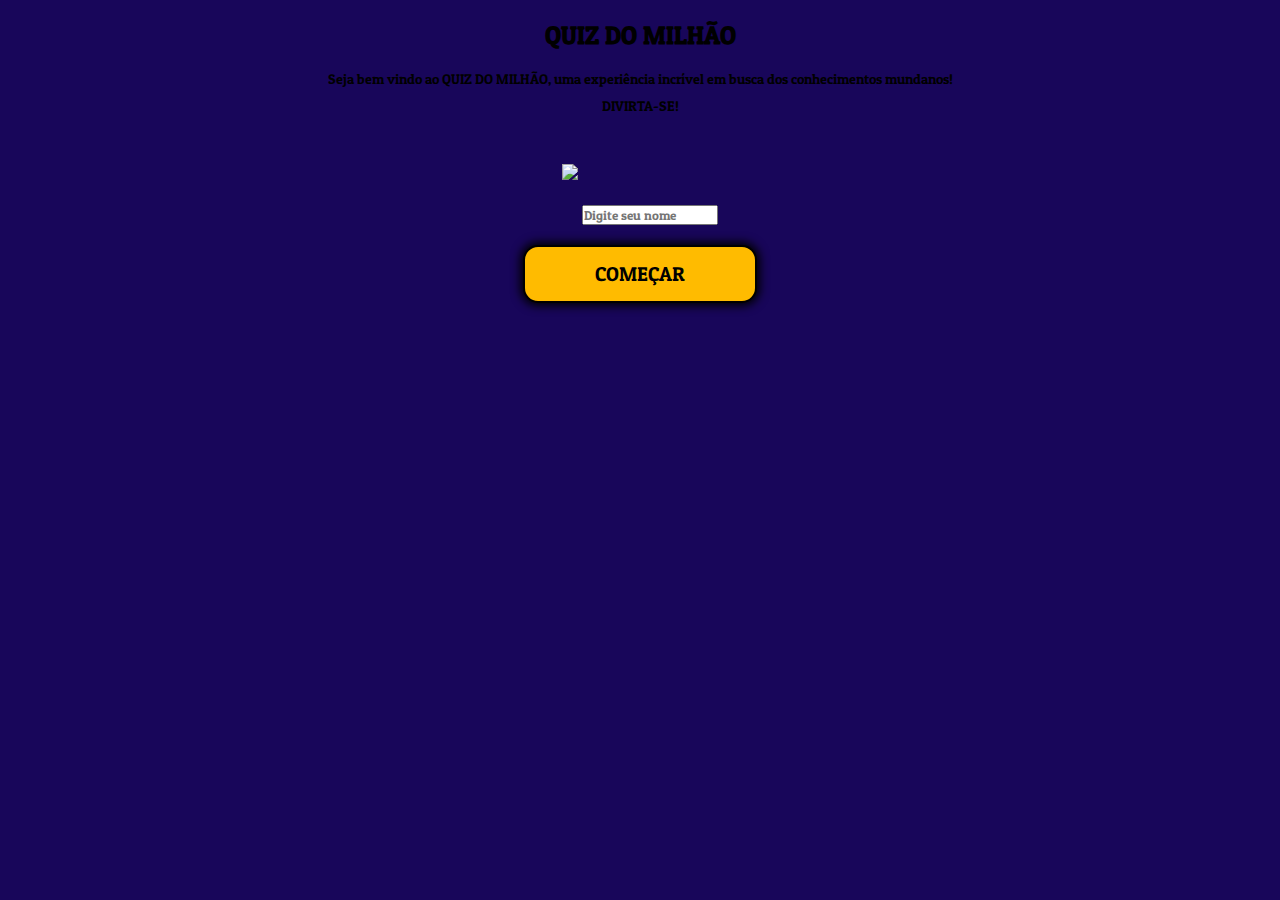
==== jogo.html @ 9bd8015a "Commit inicial" ====
<!DOCTYPE html>
<html lang="pt-br">
    <head>
        <meta charset="UTF-8">
        <meta http-equiv="X-UA-Compatible" content="IE=edge">
        <meta name="viewport" content="width=device-width, initial-scale=1.0, maximum-scale=1.0">
        <meta name="description" content="site de vendas" >
        <meta name="Keywords" content="Vendas, imobiliarios, moveis">
        <meta name="author" content="Bruno Rafael">
        <link rel="stylesheet" href="jogo.css">
        <link rel="preconnect" href="https://fonts.googleapis.com">
        <link rel="preconnect" href="https://fonts.gstatic.com" crossorigin>
        <link href="https://fonts.googleapis.com/css2?family=Patua+One&display=swap" rel="stylesheet">
        <title>Jogo</title>
    </head>
<body>

    <div class="back">
        <div class="perguntas">
            <div class="box-pergunta">
                <h2 id="h2-pergunta">Geografia</h2>
                <div class="pergunta">
                    <p id="pergunta_tittle"></p>
                    <p>A- <button id="letra_a"></button></p>
                    <p>B- <button id="letra_b"></button></p>
                    <p>C- <button id="letra_c"></button></p>
                    <p>D- <button id="letra_d"></button></p>
                    <input type="submit" id="confirmar-resposta" onclick="confirmar_resposta()" value="Confirmar">
                </div><!--pergunta-->
            </div><!--box-pergunta-->
        </div><!--perguntas-->

        <div class="progresso">
            <div class="box-progresso">
                <img src="imagens/logo.png">
                <div class="box1">1 MILHÃO</div><!--box1-->
                <div class="box2">500 MIL</div><!--box1-->
                <div class="box3">400 MIL</div><!--box1-->
                <div class="box4">300 MIL</div><!--box1-->
                <div class="box5">200 MIL</div><!--box1-->
                <div class="box6">100 MIL</div><!--box1-->
                <div class="box7">50 MIL</div><!--box1-->
                <div class="box8">40 MIL</div><!--box1-->
                <div class="box9">30 MIL</div><!--box1-->
                <div class="box10">20 MIL</div><!--box1-->
                <div class="box11">10 MIL</div><!--box1-->
                <div class="box12">5 MIL</div><!--box1-->
                <div class="box13">4 MIL</div><!--box1-->
                <div class="box14">3 MIL</div><!--box1-->
                <div class="box15">2 MIL</div><!--box1-->
                <div class="box16">1 MIL</div><!--box1-->
                <div class="box17">INÍCIO</div><!--box1-->
            </div><!--box-progresso-->
        </div><!--progresso-->
    </div><!--back-->

    <div class="animacao">
        <h2>Pergunta Valendo</h2>
        <div class="box-animacao">
            <div class="box-animacao1"><p>1 MIL</p></div>
        </div><!--box-animacao-->
    </div><!--animacao-->


    <div class="inicio">
        <form class="box-inicio">
            <h2>QUIZ DO MILHÃO</h2>
            <p>Seja bem vindo ao QUIZ DO MILHÃO, uma experiência incrível em busca dos conhecimentos mundanos!</p>
            <p>DIVIRTA-SE!</p>
            <img src="imagens/logo.png">
            <input type="text" id="name" placeholder="Digite seu nome">
            <div class="confirmar-inicio">
                <input type="button" id="confirmar-inicio" name="confirmar-inicio" value="COMEÇAR" onclick="confirmar_inicio()">
            </div><!--confirmar-inicio-->
        </form><!--box-inicio-->
    </div><!--inicio-->
    

    <script src="jogo.js"></script>
</body>
</html>
---- jogo.css ----
*{
    margin: 0;
    padding: 0;
    box-sizing: border-box;
    font-family: 'Patua One', cursive;
}
body, html{
    height: 100%;
}
body{
    width: 100%;
    display: flex;
    justify-content: center;
    align-items: center;
    overflow-y: hidden;
}


.inicio{
    width: 100%;
    height: 100%;
    display: flex;
    align-items: center;
    justify-content: center;
    position: absolute;
    top: 0;
    left: 0;
    /* display: none; */
}
.box-inicio{
    width: 100%;
    height: 100%; 
    background-color: #18065a;
    text-align: center;
}

.box-inicio h2{
    margin: 20px;
    margin-bottom:20px;
    font-size: 25px;
}
.box-inicio p{
    font-size: 14px;
    margin-bottom: 10px;

}
.box-inicio img{
    width: 70%;
    padding: 40px 0;
}

.confirmar-inicio{
    width: 100%;
    display: block;
}
.confirmar-inicio input{
    margin-top: 20px;
    border-radius: 15px;
    border: none;
    border: 2px solid black;
    cursor: pointer;
    background: #ffbb00;
    box-shadow: 0 0 10px 3px black;
    font-size: 20px;
    padding: 15px 70px;
}

/* -------------------------Pergunta--------------------------------------------- */

.back{
    width: 100%;
    height: 100%;
    display: flex;
    align-items: center;
    justify-content: center;
    padding: 0 20px;
    display: none;
}
.perguntas{
    width: 75%;
    height: 100%;
    display: flex;
    align-items: center;
    justify-content: center;
}
.box-pergunta{
    width: 800px;
    aspect-ratio: 16/8;
    background-color: rgb(190, 6, 6);
    border-radius: 20px;
    box-shadow: 0 0 20px 5px black;
}
.box-pergunta h2{
    font-size: 30px;
    margin: 0px 20px;
    margin-top: 30px;
}
.pergunta{
    width: 70%;
    margin: 30px auto;
    text-align: center;
}

.pergunta button{
    width: 94%;
    padding: 5px;
    padding-left: 10px;
    text-align: justify;
    margin: 3px 0;
    margin-left: 5px;
    font-size: 18px;
    border-radius: 15px;
    cursor: pointer;
    border: none;
    border: 1px solid black;
    background-color: rgba(255, 255, 255, 0.808);
}
.pergunta button:hover{

    background-color: white;
}
.pergunta input{
    font-size:20px;
    padding: 10px 20px;
    margin: 20px;
    border-radius: 20px;
    cursor: pointer;
    border: none;
    border: 1px solid black;
    background-color: rgba(255, 255, 255, 0.808);
}
.pergunta input:hover{
    background-color: rgb(255, 255, 255);
}
.pergunta p {
    font-size: 18px;
}
.pergunta p:first-child{
    font-size: 23px;
    margin-bottom: 40px;
}



.progresso{
    width: 25%;
    height: 90%;
    padding: 10px;
    display: flex;
    align-items: center;
    background-color: black;
    color: white;
    border-radius: 20px;
    box-shadow: 0 0 20px 5px black;
}
.box-progresso{
    width: 100%;
    text-align: center;
}
.box-progresso img{
    width: 50%;
}
.box1{
    background-color: rgb(190, 6, 6);
    padding: 5px;
    width: 52%;
    margin: 2px auto;
    /* box-shadow: 2px 2px 2px 2px yellow; */
}
.box2{
    background-color: rgb(151, 57, 57);
    padding: 5px;
    width: 55%;
    margin: 2px auto;
}
.box3{
    background-color: rgb(160, 112, 112);
    padding: 5px;
    width: 58%;
    margin: 2px auto;
}
.box4{
    background-color: rgb(156, 190, 6);
    padding: 5px;
    width: 61%;
    margin: 2px auto;
}
.box5{
    background-color: rgb(6, 18, 190);
    padding: 5px;
    width: 64%;
    margin: 2px auto;
}
.box6{
    background-color: rgb(64, 190, 6);
    padding: 5px;
    width: 67%;
    margin: 2px auto;
}
.box7{
    background-color: rgb(190, 178, 6);
    padding: 5px;
    width: 70%;
    margin: 2px auto;
}
.box8{
    background-color: rgb(24, 6, 190);
    padding: 5px;
    width: 73%;
    margin: 2px auto;
}
.box9{
    background-color: rgb(190, 6, 83);
    padding: 5px;
    width: 76%;
    margin: 2px auto;
}
.box10{
    background-color: rgb(6, 169, 190);
    padding: 5px;
    width: 79%;
    margin: 2px auto;
}
.box11{
    background-color: rgb(62, 99, 51);
    padding: 5px;
    width: 82%;
    margin: 2px auto;
}
.box12{
    background-color: rgb(6, 190, 61);
    padding: 5px;
    width: 85%;
    margin: 2px auto;
}
.box13{
    background-color: rgb(190, 141, 6);
    padding: 5px;
    width: 88%;
    margin: 2px auto;
}
.box14{
    background-color: rgb(190, 6, 46);
    padding:5px;
    width: 91%;
    margin: 2px auto;
}
.box15{
    background-color: rgb(197, 146, 88);
    padding: 5px;
    width: 94%;
    margin: 2px auto;
}
.box16{
    background-color: rgb(52, 161, 67);
    padding: 5px;
    width: 97%;
    margin: 2px auto;
}
.box17{
    background-color: rgb(132, 6, 190);
    padding: 5px;
    width: 100%;
    margin: 2px auto;
}

.animacao{
    width:600px;
    height: 250px;
    padding: 30px;
    margin: 0 auto;
    display: flex;
    flex-direction: column;
    text-align: center;
    align-items:stretch;
    background-color: #efb810;
    color: black;
    border-radius: 20px;
    box-shadow: 0 0 20px 5px black;
    transition: all 2s linear;
    /* display: none; */
}

.box-animacao{
    width: 100%;
    height: 100%;
    display: flex;
    align-items:center;
}
.box-animacao1{
    width: 100%;
    font-size: 60px;
}
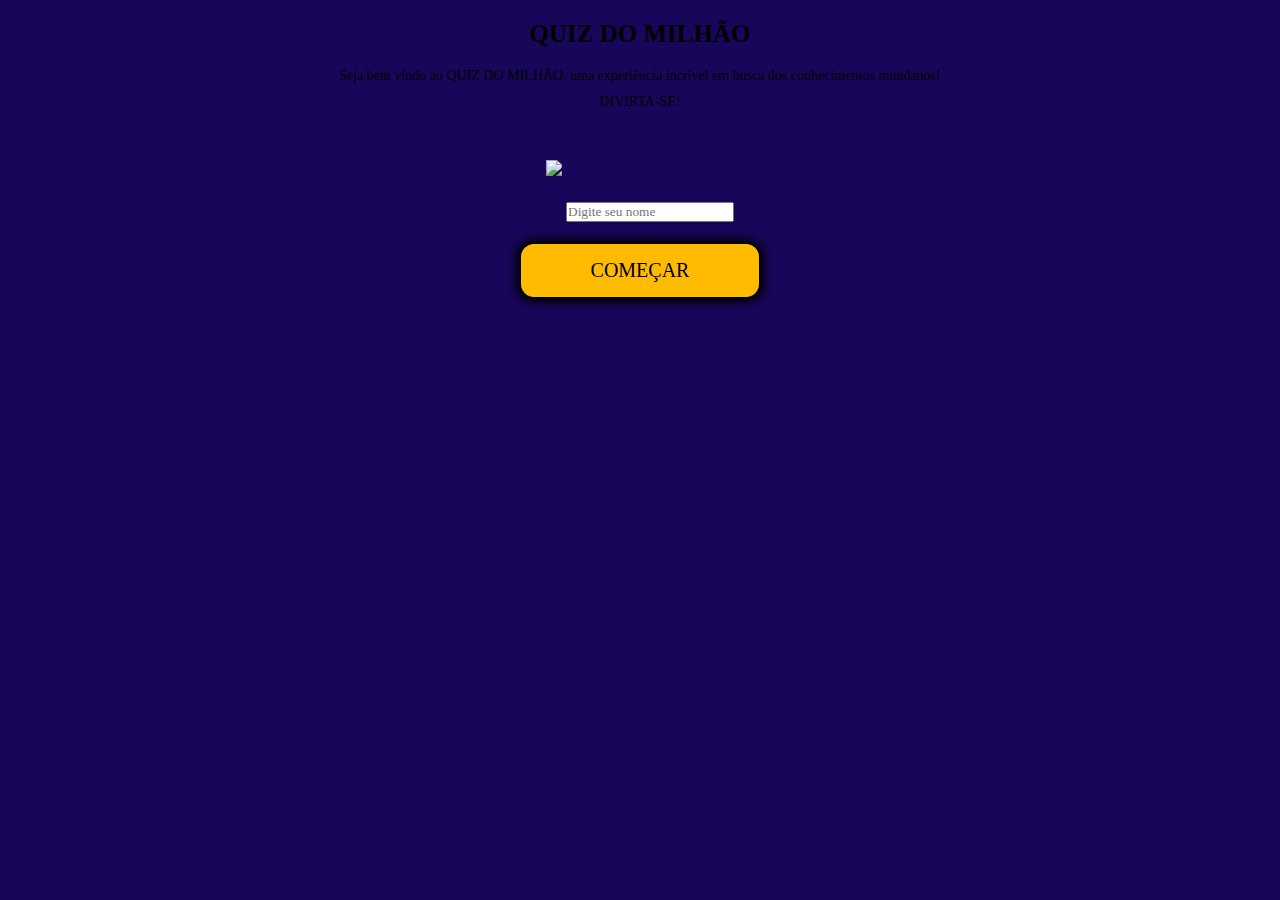
==== commit 512ac89b: "Update jogo.html" ====
--- a/jogo.html
+++ b/jogo.html
@@ -1,20 +1,13 @@
 <!DOCTYPE html>
 <html lang="pt-br">
-    <head>
-        <meta charset="UTF-8">
-        <meta http-equiv="X-UA-Compatible" content="IE=edge">
-        <meta name="viewport" content="width=device-width, initial-scale=1.0, maximum-scale=1.0">
-        <meta name="description" content="site de vendas" >
-        <meta name="Keywords" content="Vendas, imobiliarios, moveis">
-        <meta name="author" content="Bruno Rafael">
-        <link rel="stylesheet" href="jogo.css">
-        <link rel="preconnect" href="https://fonts.googleapis.com">
-        <link rel="preconnect" href="https://fonts.gstatic.com" crossorigin>
-        <link href="https://fonts.googleapis.com/css2?family=Patua+One&display=swap" rel="stylesheet">
-        <title>Jogo</title>
-    </head>
+<head>
+    <meta charset="UTF-8">
+    <meta http-equiv="X-UA-Compatible" content="IE=edge">
+    <meta name="viewport" content="width=device-width, initial-scale=1.0">
+    <link rel="stylesheet" href="jogo.css">
+    <title>Jogo</title>
+</head>
 <body>
-
     <div class="back">
         <div class="perguntas">
             <div class="box-pergunta">
@@ -25,7 +18,7 @@
                     <p>B- <button id="letra_b"></button></p>
                     <p>C- <button id="letra_c"></button></p>
                     <p>D- <button id="letra_d"></button></p>
-                    <input type="submit" id="confirmar-resposta" onclick="confirmar_resposta()" value="Confirmar">
+                    <input type="button" id="confirmar-resposta" onclick="confirmar_resposta()" value="Confirmar">
                 </div><!--pergunta-->
             </div><!--box-pergunta-->
         </div><!--perguntas-->
@@ -33,23 +26,22 @@
         <div class="progresso">
             <div class="box-progresso">
                 <img src="imagens/logo.png">
-                <div class="box1">1 MILHÃO</div><!--box1-->
-                <div class="box2">500 MIL</div><!--box1-->
-                <div class="box3">400 MIL</div><!--box1-->
-                <div class="box4">300 MIL</div><!--box1-->
-                <div class="box5">200 MIL</div><!--box1-->
-                <div class="box6">100 MIL</div><!--box1-->
-                <div class="box7">50 MIL</div><!--box1-->
-                <div class="box8">40 MIL</div><!--box1-->
-                <div class="box9">30 MIL</div><!--box1-->
-                <div class="box10">20 MIL</div><!--box1-->
-                <div class="box11">10 MIL</div><!--box1-->
-                <div class="box12">5 MIL</div><!--box1-->
-                <div class="box13">4 MIL</div><!--box1-->
-                <div class="box14">3 MIL</div><!--box1-->
-                <div class="box15">2 MIL</div><!--box1-->
-                <div class="box16">1 MIL</div><!--box1-->
-                <div class="box17">INÍCIO</div><!--box1-->
+                <div class="box">1 MIL</div><!--box1-->
+                <div class="box">2 MIL</div><!--box1-->
+                <div class="box">3 MIL</div><!--box1-->
+                <div class="box">4 MIL</div><!--box1-->
+                <div class="box">5 MIL</div><!--box1-->
+                <div class="box">10 MIL</div><!--box1-->
+                <div class="box">20 MIL</div><!--box1-->
+                <div class="box">30 MIL</div><!--box1-->
+                <div class="box">40 MIL</div><!--box1-->
+                <div class="box">50 MIL</div><!--box1-->
+                <div class="box">100 MIL</div><!--box1-->
+                <div class="box">200 MIL</div><!--box1-->
+                <div class="box">300 MIL</div><!--box1-->
+                <div class="box">400 MIL</div><!--box1-->
+                <div class="box">500 MIL</div><!--box1-->
+                <div class="box">1 MILHÃO</div><!--box1-->
             </div><!--box-progresso-->
         </div><!--progresso-->
     </div><!--back-->
--- a/jogo.css
+++ b/jogo.css
@@ -155,114 +155,22 @@
 }
 .box-progresso{
     width: 100%;
-    text-align: center;
+    height: 100%;
+    text-align: center;
+    display: flex;
+    flex-direction: column-reverse;
+    justify-content: center;
 }
 .box-progresso img{
     width: 50%;
 }
-.box1{
+.box{
     background-color: rgb(190, 6, 6);
     padding: 5px;
     width: 52%;
     margin: 2px auto;
-    /* box-shadow: 2px 2px 2px 2px yellow; */
-}
-.box2{
-    background-color: rgb(151, 57, 57);
-    padding: 5px;
-    width: 55%;
-    margin: 2px auto;
-}
-.box3{
-    background-color: rgb(160, 112, 112);
-    padding: 5px;
-    width: 58%;
-    margin: 2px auto;
-}
-.box4{
-    background-color: rgb(156, 190, 6);
-    padding: 5px;
-    width: 61%;
-    margin: 2px auto;
-}
-.box5{
-    background-color: rgb(6, 18, 190);
-    padding: 5px;
-    width: 64%;
-    margin: 2px auto;
-}
-.box6{
-    background-color: rgb(64, 190, 6);
-    padding: 5px;
-    width: 67%;
-    margin: 2px auto;
-}
-.box7{
-    background-color: rgb(190, 178, 6);
-    padding: 5px;
-    width: 70%;
-    margin: 2px auto;
-}
-.box8{
-    background-color: rgb(24, 6, 190);
-    padding: 5px;
-    width: 73%;
-    margin: 2px auto;
-}
-.box9{
-    background-color: rgb(190, 6, 83);
-    padding: 5px;
-    width: 76%;
-    margin: 2px auto;
-}
-.box10{
-    background-color: rgb(6, 169, 190);
-    padding: 5px;
-    width: 79%;
-    margin: 2px auto;
-}
-.box11{
-    background-color: rgb(62, 99, 51);
-    padding: 5px;
-    width: 82%;
-    margin: 2px auto;
-}
-.box12{
-    background-color: rgb(6, 190, 61);
-    padding: 5px;
-    width: 85%;
-    margin: 2px auto;
-}
-.box13{
-    background-color: rgb(190, 141, 6);
-    padding: 5px;
-    width: 88%;
-    margin: 2px auto;
-}
-.box14{
-    background-color: rgb(190, 6, 46);
-    padding:5px;
-    width: 91%;
-    margin: 2px auto;
-}
-.box15{
-    background-color: rgb(197, 146, 88);
-    padding: 5px;
-    width: 94%;
-    margin: 2px auto;
-}
-.box16{
-    background-color: rgb(52, 161, 67);
-    padding: 5px;
-    width: 97%;
-    margin: 2px auto;
-}
-.box17{
-    background-color: rgb(132, 6, 190);
-    padding: 5px;
-    width: 100%;
-    margin: 2px auto;
-}
+}
+
 
 .animacao{
     width:600px;
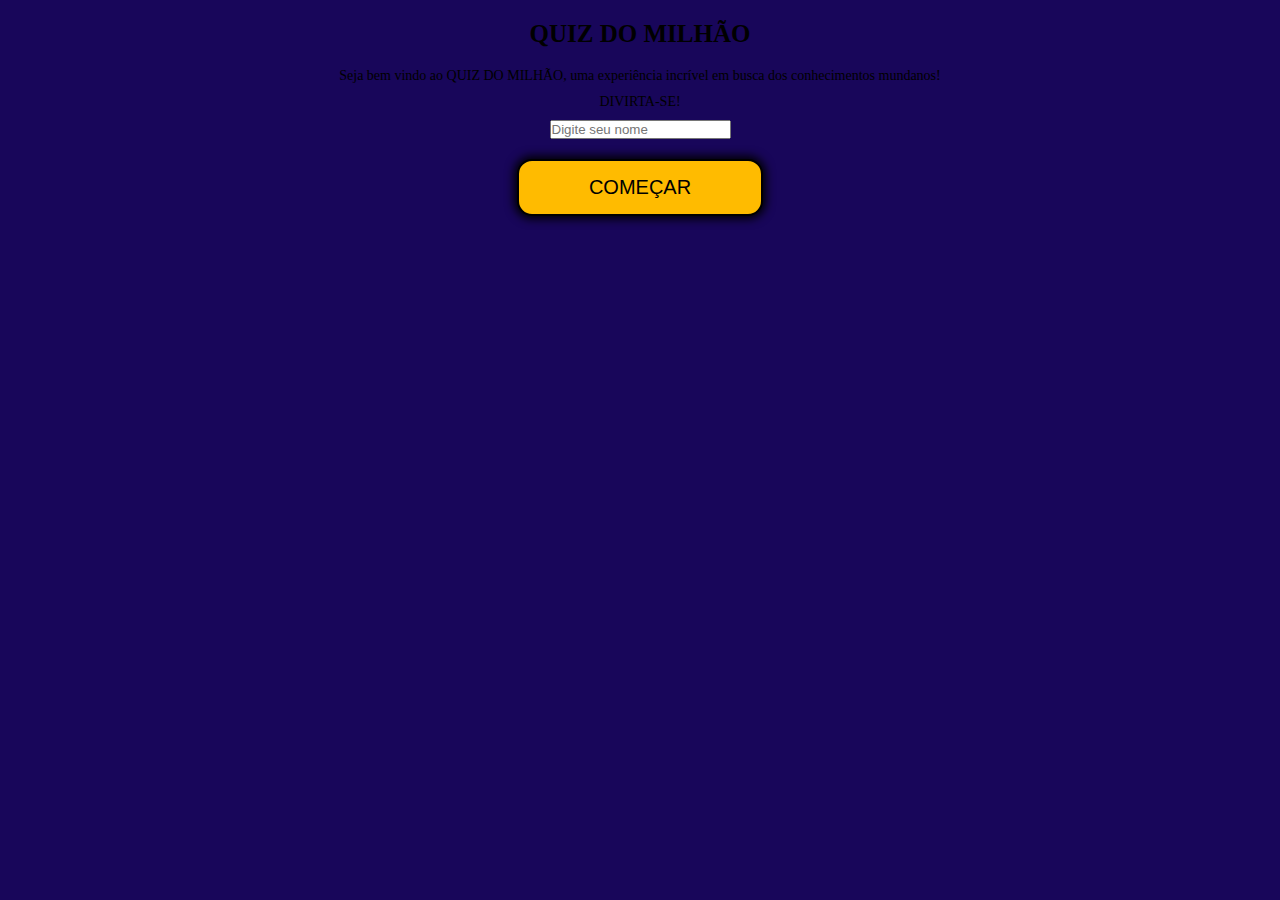
==== commit b5400251: "Update jogo.html" ====
--- a/jogo.html
+++ b/jogo.html
@@ -25,7 +25,6 @@
 
         <div class="progresso">
             <div class="box-progresso">
-                <img src="imagens/logo.png">
                 <div class="box">1 MIL</div><!--box1-->
                 <div class="box">2 MIL</div><!--box1-->
                 <div class="box">3 MIL</div><!--box1-->
@@ -59,7 +58,6 @@
             <h2>QUIZ DO MILHÃO</h2>
             <p>Seja bem vindo ao QUIZ DO MILHÃO, uma experiência incrível em busca dos conhecimentos mundanos!</p>
             <p>DIVIRTA-SE!</p>
-            <img src="imagens/logo.png">
             <input type="text" id="name" placeholder="Digite seu nome">
             <div class="confirmar-inicio">
                 <input type="button" id="confirmar-inicio" name="confirmar-inicio" value="COMEÇAR" onclick="confirmar_inicio()">
--- a/jogo.css
+++ b/jogo.css
@@ -2,7 +2,6 @@
     margin: 0;
     padding: 0;
     box-sizing: border-box;
-    font-family: 'Patua One', cursive;
 }
 body, html{
     height: 100%;
